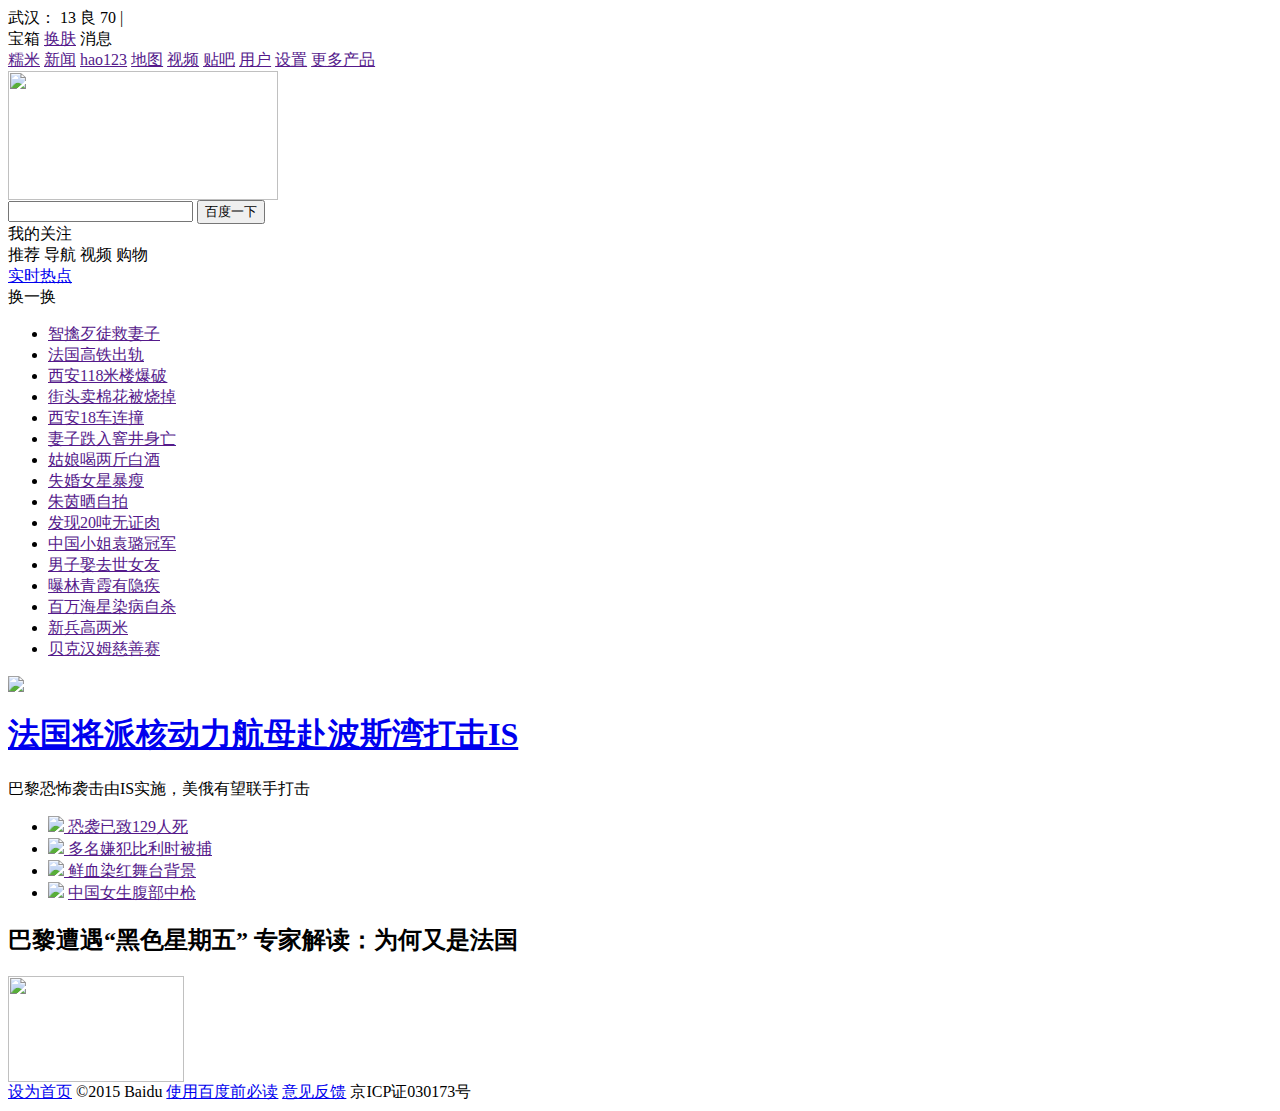
==== baidu.html @ 938de9d9 "html" ====
<meta charset="utf-8"/>
<!DOCTYPE>
<html>
<head>
<title>百度一下，你就知道 </title>
<link rel="stylesheet" type="text/css" href="baidu.css">
</head>
<div class="head">
	<div class="left">
       <div class="weather-part">
       	<a class="weather">武汉： 13  良  70  |</a>
      </div>
    </div>
       <div class="icons" id="icons">
	   <a class="treasure s-icons">宝箱</a>
	   <a class="skin s-icons" href="">换肤</a>
	   <a class="message s-icons" >消息</a>
    </div>
    <div class="right" >
	  <a href="" class="mn" target="_blank">糯米</a>
	  <a href="" class="mn" target="_blank">新闻</a>
	  <a href="" class="mn" target="_blank">hao123</a>
	  <a href="" class="mn" target="_blank">地图</a>
	  <a href="" class="mn" target="_blank">视频</a>
	  <a href="" class="mn" target="_blank">贴吧</a>
	  <a href="" class="mn">用户</a>
	  <a href="" class="sz mn">设置</a>
	  <a href="" class="more">更多产品</a>
    </div>
</div>
<div class=img>
	<img src="https://ss0.bdstatic.com/5aV1bjqh_Q23odCf/static/superman/img/logo/bd_logo1_31bdc765.png" width="270" height="129" >
</div>
<div class="search">
	<input id="form" type="text">
	<input id="submit" type="submit" value="百度一下">
</div>
	<div class="main">
		<div class="menu">
			<div class="s-menu">
			    <span class="mine">
				    <div class="mine-icon"></div>
				    <div class="mine-text">我的关注</div>
			    </span>
			    <div class="outer">
				    <div class="s-outer">
					  <span class=" bgc current">推荐</span>
					  <span class="bgc">导航</span>
					  <span class="bgc">视频</span>
					  <span class="bgc">购物</span>
				     </div>
				    <div class="space"></div>
			    </div>
			<span class="shezhi"><div class="tu"></div></span>
		    </div>	
		</div>
		<div class="contents">
			<div class="news">
				<div class="rank">
					<div class="s-rank">
						<div class="title-text">
							<a href="http://top.baidu.com/?fr=mhd_card" target="_blank"class="title-text">实时热点</a>
						</div>
						<a class="hot-refresh">
							<span class="hot-refresh-icon"></span>
							<span class="hot-refresh-text">换一换</span>
						</a>
					</div>
					<ul class="content-ul">
						<li class="new-artist">
							<em class="news-icon"></em>
							<span class="link">
								<a href="">智擒歹徒救妻子</a>
								<span class="new-identity"></span>
							</span>
						</li>
						<li class="new-artist">
							<em class="news-icon"></em>
							<span class="link">
								<a href="">法国高铁出轨</a>
								<span class="new-identity"></span>
							</span>
						</li>
						<li class="new-artist">
							<em class="news-icon"></em>
							<span class="link">
								<a href="">西安118米楼爆破</a>
								<span class="new-identity"></span>
							</span>
						</li>
						<li class="new-artist">
							<em class="news-icon"></em>
							<span class="link">
								<a href="">街头卖棉花被烧掉</a>
								<span class="new-identity"></span>
							</span>
						</li>
						<li class="new-artist">
							<em class="news-icon"></em>
							<span class="link">
								<a href="">西安18车连撞</a>
								<span class="new-identity"></span>
							</span>
						</li>
						<li class="new-artist">
							<em class="news-icon"></em>
							<span class="link">
								<a href="">妻子跌入窨井身亡</a>
							</span>
						</li>
						<li class="new-artist">
							<em class="news-icon"></em>
							<span class="link">
								<a href="">姑娘喝两斤白酒</a>
							</span>
						</li>
						<li class="new-artist">
							<em class="news-icon"></em>
							<span class="link">
								<a href="">失婚女星暴瘦</a>
							</span>
						</li>
						<li class="new-artist">
							<em class="news-icon"></em>
							<span class="link">
								<a href="">朱茵晒自拍</a>
							</span>
						</li>
						<li class="new-artist">
							<em class="news-icon"></em>
							<span class="link">
								<a href="">发现20吨无证肉</a>
							</span>
						</li>
						<li class="new-artist">
							<em class="news-icon"></em>
							<span class="link">
								<a href="">中国小姐袁璐冠军</a>
							</span>
						</li>
						<li class="new-artist">
							<em class="news-icon"></em>
							<span class="link">
								<a href="">男子娶去世女友</a>
							</span>
						</li>
						<li class="new-artist">
							<em class="news-icon"></em>
							<span class="link">
								<a href="">曝林青霞有隐疾</a>
							</span>
						</li>
						<li class="new-artist">
							<em class="news-icon"></em>
							<span class="link">
								<a href="">百万海星染病自杀</a>
							</span>
						</li>
						<li class="new-artist">
							<em class="news-icon"></em>
							<span class="link">
								<a href="">新兵高两米</a>
							</span>
						</li>
						<li class="new-artist">
							<em class="news-icon"></em>
							<span class="link">
								<a href="">贝克汉姆慈善赛</a>
							</span>
						</li>
					</ul>
				</div>
			    <div class="banner">
				  <div class="image-top">
					<img src="https://ss1.baidu.com/-4o3dSag_xI4khGko9WTAnF6hhy/super/pic/item/b812c8fcc3cec3fd00695b92d088d43f86942786.jpg" class="s-image-top-bg"> 
				    <div class="topwrap">
					    <h1 class="topwrap-title">
						     <a href="http://world.huanqiu.com/article/2015-11/7980341.html?bdnews" target="_blank" class="s-image-title-hover">法国将派核动力航母赴波斯湾打击IS</a>
					    </h1>
					    <div class="topwrap-text">
						     <p class="-text">巴黎恐怖袭击由IS实施，美俄有望联手打击</p>
					    </div>
					</div>    
				   </div>
				  <ul class="image-bottom">
					<li class="li">
						<a href="">
							<img src="https://ss0.baidu.com/7Po3dSag_xI4khGko9WTAnF6hhy/super/pic/item/00e93901213fb80ed4029d3030d12f2eb8389402.jpg" class="s-image-bottom-bg">
							<span class="bottom-mask"></span>
							<span class="bottom-title">恐袭已致129人死</span>
						</a>
					</li>
					<li class="li">
						<a href="">
							<img src="https://ss0.baidu.com/94o3dSag_xI4khGko9WTAnF6hhy/super/pic/item/f703738da97739128b667a86fe198618377ae291.jpg" class="s-image-bottom-bg">
							<span class="bottom-mask"></span>
							<span class="bottom-title">多名嫌犯比利时被捕</span>
						</a>
					</li>
					<li class="li">
						<a href="">
							<img src="https://ss0.baidu.com/94o3dSag_xI4khGko9WTAnF6hhy/super/pic/item/0824ab18972bd40725ab2d1a7d899e510eb309ec.jpg" class="s-image-bottom-bg">
							<span class="bottom-mask"></span>
							<span class="bottom-title">鲜血染红舞台背景</span>
						</a>
					</li>
					<li class="li">
						<img src="https://ss1.baidu.com/9vo3dSag_xI4khGko9WTAnF6hhy/super/pic/item/6a63f6246b600c33fe8f212f1c4c510fd8f9a167.jpg" class="s-image-bottom-bg">
						<a href="">
							<span class="bottom-mask"></span>
							<span class="bottom-title">中国女生腹部中枪</span>
						</a>
					</li>
				  </ul>
			    </div>
			   
			 <div class="text-content">
			    <div class="s-text-content"> 
			 		<h2> 
			 			<a class="h2"> 巴黎遭遇“黑色星期五” 专家解读：为何又是法国</a>
			 		</h2>
			 	</div>
			 		<div class="s-img">
			 			<img class="s-news-img" src="https://ss1.baidu.com/6ONXsjip0QIZ8tyhnq/it/u=4168582771,3343110485&amp;fm=80" height="106" width="176">
			 		</div>
			  </div> 
		    </div>
		</div>
</div>
<div class="s-bottom-ctner">
	<a href="https://www.baidu.com/cache/sethelp/index.html" target="_blank">设为首页</a>
	©2015
	<span class="copyright-text">Baidu
	 <a href="https://www.baidu.com/duty/" target="_blank">使用百度前必读</a> 
	<a href="http://jianyi.baidu.com/" target="_blank">意见反馈</a>
	 <span>京ICP证030173号</span>
</div>
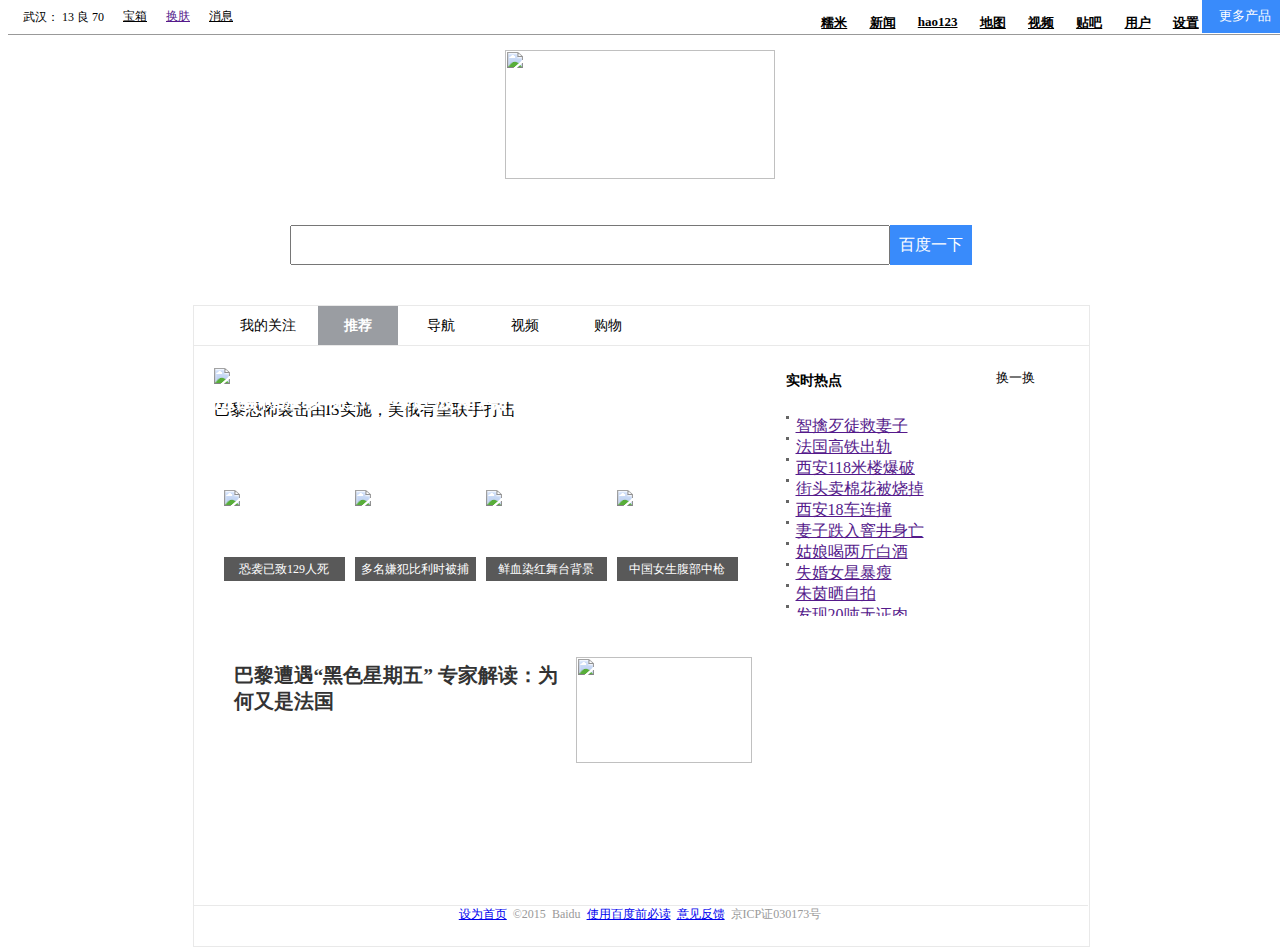
==== commit 1f18c007: "baidu" ====
--- a/baidu.html
+++ b/baidu.html
@@ -6,17 +6,15 @@
 <link rel="stylesheet" type="text/css" href="baidu.css">
 </head>
 <div class="head">
-	<div class="left">
-       <div class="weather-part">
-       	<a class="weather">武汉： 13  良  70  |</a>
-      </div>
-    </div>
-       <div class="icons" id="icons">
+	<span class="left">
+       	<a class="weather">武汉： 13  良  70  </a>
+    </span>
+       <span class="icons">
 	   <a class="treasure s-icons">宝箱</a>
 	   <a class="skin s-icons" href="">换肤</a>
 	   <a class="message s-icons" >消息</a>
-    </div>
-    <div class="right" >
+    </span>
+    <span class="right" >
 	  <a href="" class="mn" target="_blank">糯米</a>
 	  <a href="" class="mn" target="_blank">新闻</a>
 	  <a href="" class="mn" target="_blank">hao123</a>
@@ -26,7 +24,7 @@
 	  <a href="" class="mn">用户</a>
 	  <a href="" class="sz mn">设置</a>
 	  <a href="" class="more">更多产品</a>
-    </div>
+    </span>
 </div>
 <div class=img>
 	<img src="https://ss0.bdstatic.com/5aV1bjqh_Q23odCf/static/superman/img/logo/bd_logo1_31bdc765.png" width="270" height="129" >
@@ -55,7 +53,6 @@
 		    </div>	
 		</div>
 		<div class="contents">
-			<div class="news">
 				<div class="rank">
 					<div class="s-rank">
 						<div class="title-text">
@@ -67,106 +64,88 @@
 						</a>
 					</div>
 					<ul class="content-ul">
-						<li class="new-artist">
-							<em class="news-icon"></em>
-							<span class="link">
-								<a href="">智擒歹徒救妻子</a>
-								<span class="new-identity"></span>
+						<li class="new">
+							<em class="news-icon"></em>
+							<a class="link" href="">智擒歹徒救妻子</a>
+								
+						</li>
+						<li class="new">
+							<em class="news-icon"></em>
+							<a class="link" href="">法国高铁出轨</a>
+						</li>
+						<li class="new">
+							<em class="news-icon"></em>
+							<a class="link" href="">西安118米楼爆破</a>
+						
+						</li>
+						<li class="new">
+							<em class="news-icon"></em>
+							<a class="link" href="">街头卖棉花被烧掉</a>
+						</li>
+						<li class="new">
+							<em class="news-icon"></em>
+							<a class="link" href="">西安18车连撞</a>
+								
 							</span>
 						</li>
-						<li class="new-artist">
-							<em class="news-icon"></em>
-							<span class="link">
-								<a href="">法国高铁出轨</a>
-								<span class="new-identity"></span>
-							</span>
-						</li>
-						<li class="new-artist">
-							<em class="news-icon"></em>
-							<span class="link">
-								<a href="">西安118米楼爆破</a>
-								<span class="new-identity"></span>
-							</span>
-						</li>
-						<li class="new-artist">
-							<em class="news-icon"></em>
-							<span class="link">
-								<a href="">街头卖棉花被烧掉</a>
-								<span class="new-identity"></span>
-							</span>
-						</li>
-						<li class="new-artist">
-							<em class="news-icon"></em>
-							<span class="link">
-								<a href="">西安18车连撞</a>
-								<span class="new-identity"></span>
-							</span>
-						</li>
-						<li class="new-artist">
-							<em class="news-icon"></em>
-							<span class="link">
-								<a href="">妻子跌入窨井身亡</a>
-							</span>
-						</li>
-						<li class="new-artist">
-							<em class="news-icon"></em>
-							<span class="link">
-								<a href="">姑娘喝两斤白酒</a>
-							</span>
-						</li>
-						<li class="new-artist">
-							<em class="news-icon"></em>
-							<span class="link">
-								<a href="">失婚女星暴瘦</a>
-							</span>
-						</li>
-						<li class="new-artist">
-							<em class="news-icon"></em>
-							<span class="link">
-								<a href="">朱茵晒自拍</a>
-							</span>
-						</li>
-						<li class="new-artist">
-							<em class="news-icon"></em>
-							<span class="link">
-								<a href="">发现20吨无证肉</a>
-							</span>
-						</li>
-						<li class="new-artist">
-							<em class="news-icon"></em>
-							<span class="link">
-								<a href="">中国小姐袁璐冠军</a>
-							</span>
-						</li>
-						<li class="new-artist">
-							<em class="news-icon"></em>
-							<span class="link">
-								<a href="">男子娶去世女友</a>
-							</span>
-						</li>
-						<li class="new-artist">
-							<em class="news-icon"></em>
-							<span class="link">
-								<a href="">曝林青霞有隐疾</a>
-							</span>
-						</li>
-						<li class="new-artist">
-							<em class="news-icon"></em>
-							<span class="link">
-								<a href="">百万海星染病自杀</a>
-							</span>
-						</li>
-						<li class="new-artist">
-							<em class="news-icon"></em>
-							<span class="link">
-								<a href="">新兵高两米</a>
-							</span>
-						</li>
-						<li class="new-artist">
-							<em class="news-icon"></em>
-							<span class="link">
-								<a href="">贝克汉姆慈善赛</a>
-							</span>
+						<li class="new">
+							<em class="news-icon"></em>
+						
+							<a class="link" href="">妻子跌入窨井身亡</a>
+							
+						</li>
+						<li class="new">
+							<em class="news-icon"></em>
+						
+							<a class="link" href="">姑娘喝两斤白酒</a>
+						
+						</li>
+						<li class="new">
+							<em class="news-icon"></em>
+							<a class="link" href="">失婚女星暴瘦</a>
+
+						</li>
+						<li class="new">
+							<em class="news-icon"></em>
+							<a class="link" href="">朱茵晒自拍</a>
+						</li>
+						<li class="new">
+							<em class="news-icon"></em>
+
+							<a class="link" href="">发现20吨无证肉</a>
+
+						</li>
+						<li class="new">
+							<em class="news-icon"></em>
+							<a class="link" href="">中国小姐袁璐冠军</a>
+						
+						</li>
+						<li class="new">
+							<em class="news-icon"></em>
+
+							<a class="link" href="">男子娶去世女友</a>
+
+						</li>
+						<li class="new">
+							<em class="news-icon"></em>
+							<a class="link" href="">曝林青霞有隐疾</a>
+						
+						</li>
+						<li class="new">
+							<em class="news-icon"></em>
+
+							<a href="">百万海星染病自杀</a>
+							
+						</li>
+						<li class="new">
+							<em class="news-icon"></em>
+							<a class="link" href="">新兵高两米</a>
+
+						</li>
+						<li class="new">
+							<em class="news-icon"></em>
+
+							<a class="link" href="">贝克汉姆慈善赛</a>
 						</li>
 					</ul>
 				</div>
@@ -177,11 +156,10 @@
 					    <h1 class="topwrap-title">
 						     <a href="http://world.huanqiu.com/article/2015-11/7980341.html?bdnews" target="_blank" class="s-image-title-hover">法国将派核动力航母赴波斯湾打击IS</a>
 					    </h1>
-					    <div class="topwrap-text">
-						     <p class="-text">巴黎恐怖袭击由IS实施，美俄有望联手打击</p>
-					    </div>
-					</div>    
-				   </div>
+					  
+						<p class="-text">巴黎恐怖袭击由IS实施，美俄有望联手打击</p>
+					</div>  
+					</div>
 				  <ul class="image-bottom">
 					<li class="li">
 						<a href="">
@@ -212,17 +190,15 @@
 						</a>
 					</li>
 				  </ul>
-			    </div>
-			   
-			 <div class="text-content">
-			    <div class="s-text-content"> 
-			 		<h2> 
-			 			<a class="h2"> 巴黎遭遇“黑色星期五” 专家解读：为何又是法国</a>
-			 		</h2>
-			 	</div>
-			 		<div class="s-img">
+			       <div class="text-content">
+			          <div class="s-text-content"> 
+			 		     <h2> 
+			 			   <a class="h2"> 巴黎遭遇“黑色星期五” 专家解读：为何又是法国</a>
+			 		     </h2>
+			 	     </div>
+			 		 <div class="s-img">
 			 			<img class="s-news-img" src="https://ss1.baidu.com/6ONXsjip0QIZ8tyhnq/it/u=4168582771,3343110485&amp;fm=80" height="106" width="176">
-			 		</div>
+			 		 </div>
 			  </div> 
 		    </div>
 		</div>
--- a/baidu.css
+++ b/baidu.css
@@ -0,0 +1,490 @@
+.head{
+	width: 100%;
+	height:34px;
+	position: absolute;
+	top: 0;
+	border-bottom: 1px solid #999;
+	
+}
+     .left:{
+	position: absolute;
+	display: block;
+    height: 32px;
+	padding-right: 15px;
+	top: 0;
+	left: 0;
+	
+}
+          .weather-part{
+	float: left;
+	height: 34px;
+	width: 115px;
+	display: block;
+	font: 12px arial;
+}
+             .weather{
+	margin: 7px 0 0 15px;
+	float: left;
+	display: block;
+	width: 100px;
+	height: 20px;
+	line-height: 20px;
+	font-size: 12px;
+}
+         .icons{
+	display: block;
+	float: left;
+	
+}
+             .s-icons {
+	position: relative;
+	font: 12px arial;
+	line-height: 32px;
+	margin-right: 19px;
+	display:inline-block;
+	float: left;
+	cursor: auto;
+	text-decoration: underline;
+}
+.right{
+	position: absolute;
+	top: 0;
+	right: 0;
+	display: block;
+	width: 590px;
+	height: 34px;
+	font-size: 13px;
+	text-align: right;
+	color: #999;
+
+}
+.mn{
+	position: relative;
+	height: 32px;
+	margin-left: 19px;
+	text-decoration:underline; 
+	display: inline-block;
+	font-weight: bold;
+	vertical-align: middle;
+	color: black;
+}
+.more{
+	width: 86px;
+	height: 32px;
+	line-height: 32px;
+	color: white;
+	background-color: #398bfb;
+	font-size: 13px;
+	display: inline-block;
+	overflow: hidden;
+	text-align: center;
+	border-bottom: 1px solid #398bfb;
+	text-decoration: none;
+}
+.img{
+	width: 740px;
+	height: 175px;
+	margin: 0 auto;
+	padding-top: 42px;
+	text-align: center;
+	position: relative;
+	display: block;
+}
+.search{
+	width: 700px;
+    position: relative;
+	text-align: center;
+	margin: 0 auto;
+	height: 80px;
+
+}
+#form{
+	width: 600px;
+	height: 40px;
+	float: left;
+}
+#submit{
+	float: left;
+	width: 82px;
+	height: 40px;
+	display: inline-block;
+	background-color: #398bfb;
+	color: white;
+	text-align: center;
+	font-size: 16px;
+	padding: 0px;
+	border:0px;
+	outline: none;
+}
+.main{
+	width: 895px;
+	height:600px;
+	margin: 0 auto;
+	display: block;
+	position: relative;
+	border-bottom: 1px solid #e9e9e9;
+}
+.menu{
+	width: 100%;
+	min-height: 35px;
+	margin-top: 0px;
+	display: block;
+}
+.s-menu{
+	position: relative;
+	width: 100%;
+	margin: 0 auto;
+	text-align: left;
+	font-size: 14px;
+	border-top: 1px solid #e9e9e9;
+	border-right: 1px solid #e9e9e9;
+	border-left: 1px solid #e9e9e9;
+	height: 39px;
+	line-height: 39px;
+
+}
+.mine{
+	display: inline-block;
+	vertical-align: top;
+	float: left;
+	text-align: left;
+	width: 124px;
+}
+.mine-icon{
+	margin: 11px 0 0 20px;
+	width: 20px;
+	height: 18px;
+	display: inline-block;
+    vertical-align: top;
+	background: url(https://ss0.bdstatic.com/5aV1bjqh_Q23odCf/static/mancard/img/card_setts_e10ab978.png) no-repeat -15px 0;
+}
+.mine-text{
+	margin-left: 3px;
+	display: inline-block;
+	vertical-align: top;
+}
+.outer{
+	display: flex;
+	float: left;
+	width: 719px;
+	align-items:stretch;
+	flex-flow:row wrap;
+
+}
+.s-outer{
+	display: inline-block;
+	width: auto;
+    vertical-align: top;
+    height: 100%;
+    float: left;
+}
+.current{
+	background-color: #9a9da2 !important;
+	color: #fff;
+	font-weight: bold;
+	
+}
+.bgc{
+	height: 39px;
+	width: 80px;
+	display: inline-block;
+	text-align: center;
+	cursor: pointer;
+	vertical-align: top;
+}
+.space{
+	flex:auto;
+	height: 38px;
+	display: block;
+	text-align: left;
+}
+.shezhi{
+	float: right;
+	width: 18px;
+	cursor: pointer;
+}
+.tu{
+	width: 100%;
+	height:18px;
+	margin-top: 11px;
+	overflow: hidden;
+	background: url(https://ss0.bdstatic.com/5aV1bjqh_Q23odCf/static/mancard/img/card_setts_e10ab978.png) no-repeat;
+}
+.contents{
+	width: 100%;
+	border: 1px solid #e9e9e9;
+    display: block;
+    height: 100%;
+}
+.rank{
+	width: 300px;
+	margin-top:20px;
+	text-align: left;
+	float: right;
+	position: relative;
+    right: 3px;
+}
+.s-rank{
+	height: 30px;
+	width: 270px;
+    text-align: left;
+}
+.title-text{
+	float: left;
+	height: 22px;
+	width: 94px;
+	padding-top: 3px;
+	font-size: 14px;
+	font-weight: bold;
+	color: black;
+	text-decoration: none;
+}
+.hot-refresh{
+	display: block;
+	float: right;
+	height: 22px;
+	padding-top: 3px;
+	width: 60px;
+	cursor: pointer;
+}
+.hot-refresh-icon{
+	background-image: url(https://ss0.bdstatic.com/5aV1bjqh_Q23odCf/static/mantpl/img/news/news_7dd96f5d.png) no-repeat -23px -25px ;
+	width: 20px;
+	height: 16px;
+	vertical-align: bottom;
+}
+.hot-refresh-text{
+	font-size: 13px;
+	width: 40px;
+	text-align: center;
+	white-space: nowrap;
+}
+
+.content-ul{
+	position: absolute;
+	list-style: disc;
+	list-style: square;
+	overflow: hidden;
+	height: 200px;
+	width: 300px;
+	margin:0;
+	padding: 0;
+	top: 50px;
+}
+.new-artist{
+	float: left;
+	width: 45%;
+	line-height: 34px;
+	vertical-align: middle;
+
+}
+.news-icon{
+	height: 3px;
+	width: 3px;
+	background: #666;
+	margin-right: 7px;
+	float: left;
+	line-height: 34px;
+	top: 13px;
+	text-align: center;
+	display: inline-block;
+	vertical-align: middle;
+}
+.link a{
+	vertical-align: middle;
+	float: left;
+    display: block;
+    font-size: 14px;
+    text-decoration: none;
+    color: black;
+}
+.new-identity{
+	height: 20px;
+	width: 17px;
+	margin-left: 5px;
+	background: url(https://ss0.bdstatic.com/5aV1bjqh_Q23odCf/static/mantpl/img/news/news_7dd96f5d.png) 0 -98px no-repeat;
+}
+
+.banner{
+	width: 536px;
+	top: 22px;
+	height: 210px;
+	position: relative;
+	margin-bottom: 25px;
+	float: left;
+	left: 20px;
+}
+.image-top{
+	width: 536px;
+	height: 98px;
+	position: relative;
+	display: block;
+}
+
+.topwrap-title{
+	position: absolute;
+	height: 24px;
+	line-height: 24px;
+	display: block;
+	margin-top: 24px;
+	color: white;
+	top: 20px;
+	margin: auto;
+	padding: 0;
+	text-align: center;
+	font-family: arial,"微软雅黑";
+
+}
+.s-image-title-hover{
+	font-size: 22px;
+	max-width: 352px;
+	text-overflow:ellipsis;
+	display: inline-block;
+	vertical-align: middle;
+	color: white;
+	overflow: hidden;
+	text-decoration: none;
+	white-space: nowrap;
+	outline: none;
+	
+}
+.topwrap-text{
+	height: 15px;
+	font-size: 13px;
+	line-height: 15px;
+	color: white;
+	bottom: 40px;
+	position: absolute;
+	display: inline-block;
+	text-overflow:ellipsis;
+	vertical-align: middle;
+	white-space: nowrap;
+}
+.image-bottom{
+	border-width: 1px;
+	margin-top: 14px;
+	border-color:#e9e9e9;
+	border-top: none;
+	height: 101px;
+	width: 524px;
+	padding: 10px 0 0 10px;
+	list-style: none;
+}
+.li{
+	float: left;
+	height: 91px;
+	width: 121px;
+	position: relative;
+	font-size: 12px;
+	margin-right: 10px;
+}
+.bottom-mask{
+	position: absolute;
+	height: 24px;
+	left: 0;
+	bottom:0;
+	width: 100%;
+	background-color:black;
+	opacity:.65;
+}
+.bottom-title{
+	position: absolute;
+	height: 24px;
+	left: 0;
+	bottom:0;
+	width: 100%;
+	line-height: 24px;
+	color: white;
+	text-overflow:ellipsis;
+	display: block;
+	text-align: center;
+	overflow: hidden;
+}
+.news-flash-tips{
+	width: 100%;
+	height: 38px;
+	text-align: left;
+	display: block;
+	top:150px;
+}
+.left-line{
+	height: 0;
+    width: 172px;
+    font-size: 0;
+    border-bottom: 1px solid #e2e2e2;
+    margin-top: 21px;
+    display: inline-block;
+    vertical-align: middle;
+    text-align: left;
+}
+.tips-content{
+	display: inline-block;
+	vertical-align: middle;
+	width: 187px;
+	padding-top: 21px;
+	margin: 0 auto;
+}
+.tips-icon{
+    width: 12px;
+    height: 14px;
+    margin: 0 6px 0 6px;
+	background: url(../../img/news/news_7dd96f5d.png) no-repeat -45px -1px;
+}
+.right-line{
+	height: 0;
+    width: 172px;
+    font-size: 0;
+    border-bottom: 1px solid #e2e2e2;
+    margin-top: 21px;
+    text-align: left;
+}
+.text-content{
+	width: 538px;
+    padding-top: 0;
+    display: block;
+    position: relative;
+    float: left;
+    text-align: left;
+    left: 20px;
+}
+.s-text-content{
+	width: 335px;
+	height: 96px;
+	margin-right: 15px;
+	font-size: 13px;
+    display: inline-block;
+    vertical-align: top;
+    margin-top: 40px;
+}
+.h2{
+	width: 335px;
+	line-height: 26px;
+	display: inline;
+	color: #333;
+	position: relative;
+	font-weight: bold;
+	vertical-align: middle;
+	font-family: arial,"微软雅黑"；
+}
+.s-img{
+	width: 176px;
+	position: relative;
+	vertical-align: top;
+	display: inline-block;
+	float: right;
+	overflow: hidden;
+	top:50px;
+	right: 20px;
+}
+.s-bottom-ctner{
+	width: 100%;
+	position: absolute;
+	left: 0;
+	overflow: hidden;
+	color: #999;
+	word-spacing: 3px;
+	display: block;
+	text-align: center;
+	font-size: 12px;
+
+}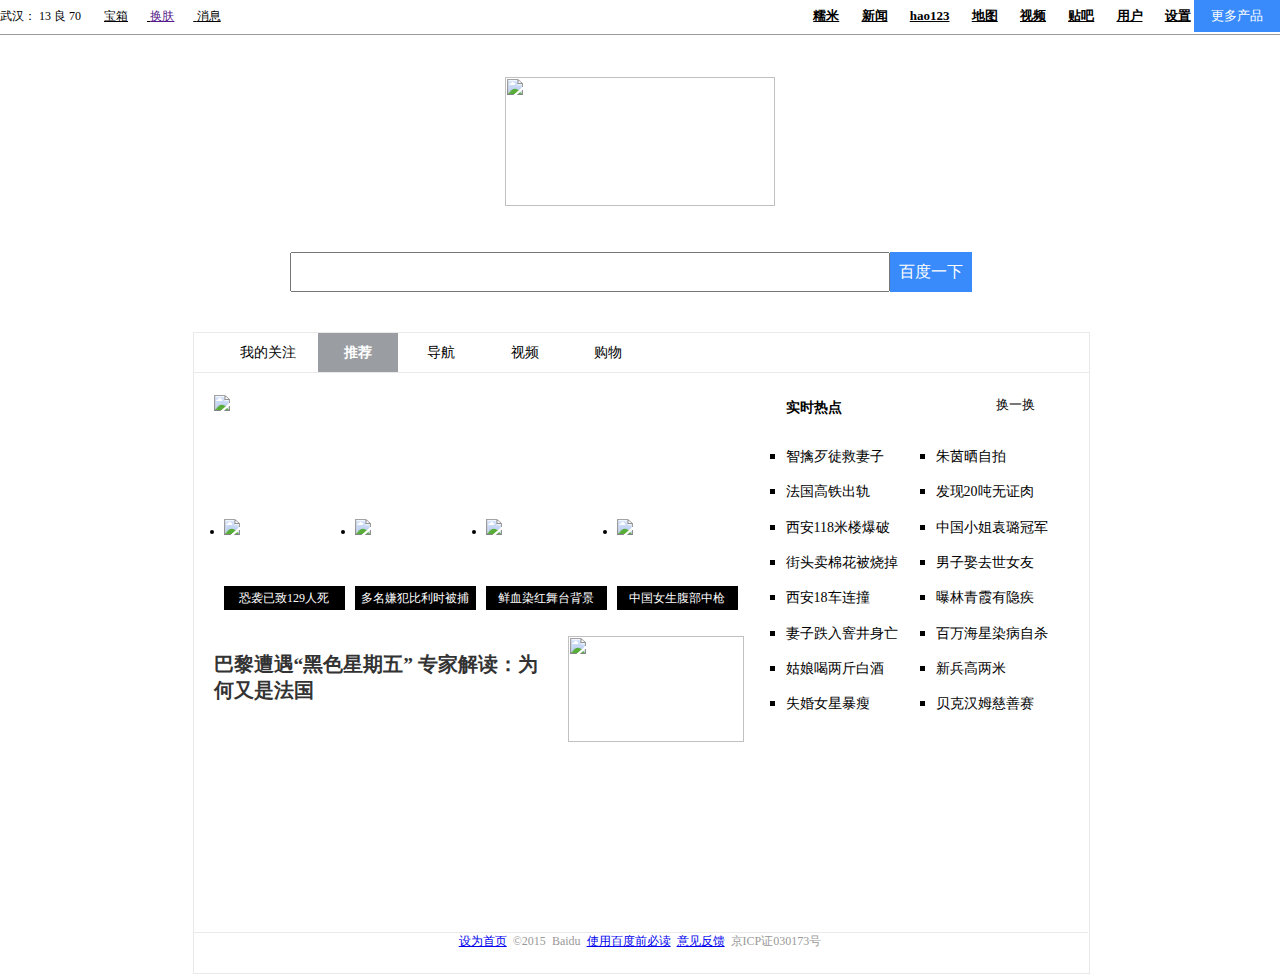
==== commit 50b4fd30: "html" ====
--- a/baidu.html
+++ b/baidu.html
@@ -6,15 +6,16 @@
 <link rel="stylesheet" type="text/css" href="baidu.css">
 </head>
 <div class="head">
-	<span class="left">
-       	<a class="weather">武汉： 13  良  70  </a>
-    </span>
-       <span class="icons">
+	
+    <div class="weather">
+       	<a>武汉： 13  良  70   </a>
+    </div>
+    <div class="s-icons">
 	   <a class="treasure s-icons">宝箱</a>
 	   <a class="skin s-icons" href="">换肤</a>
 	   <a class="message s-icons" >消息</a>
-    </span>
-    <span class="right" >
+    </div>
+    <div class="right" >
 	  <a href="" class="mn" target="_blank">糯米</a>
 	  <a href="" class="mn" target="_blank">新闻</a>
 	  <a href="" class="mn" target="_blank">hao123</a>
@@ -24,14 +25,14 @@
 	  <a href="" class="mn">用户</a>
 	  <a href="" class="sz mn">设置</a>
 	  <a href="" class="more">更多产品</a>
-    </span>
+    </div>
 </div>
 <div class=img>
 	<img src="https://ss0.bdstatic.com/5aV1bjqh_Q23odCf/static/superman/img/logo/bd_logo1_31bdc765.png" width="270" height="129" >
 </div>
 <div class="search">
-	<input id="form" type="text">
-	<input id="submit" type="submit" value="百度一下">
+	<input class="form" type="text">
+	<button type="submit" class="submit">百度一下</button>
 </div>
 	<div class="main">
 		<div class="menu">
@@ -65,85 +66,86 @@
 					</div>
 					<ul class="content-ul">
 						<li class="new">
-							<em class="news-icon"></em>
+						
 							<a class="link" href="">智擒歹徒救妻子</a>
 								
 						</li>
 						<li class="new">
-							<em class="news-icon"></em>
+					
 							<a class="link" href="">法国高铁出轨</a>
 						</li>
 						<li class="new">
-							<em class="news-icon"></em>
+							
 							<a class="link" href="">西安118米楼爆破</a>
 						
 						</li>
 						<li class="new">
-							<em class="news-icon"></em>
+						
 							<a class="link" href="">街头卖棉花被烧掉</a>
 						</li>
 						<li class="new">
-							<em class="news-icon"></em>
+						
 							<a class="link" href="">西安18车连撞</a>
 								
 							</span>
 						</li>
 						<li class="new">
-							<em class="news-icon"></em>
+							
 						
 							<a class="link" href="">妻子跌入窨井身亡</a>
 							
 						</li>
 						<li class="new">
-							<em class="news-icon"></em>
+							
 						
 							<a class="link" href="">姑娘喝两斤白酒</a>
 						
 						</li>
 						<li class="new">
-							<em class="news-icon"></em>
+						
 							<a class="link" href="">失婚女星暴瘦</a>
 
 						</li>
-						<li class="new">
-							<em class="news-icon"></em>
+					</ul>
+					<ul class="content-ull">
+						<li class="new">
+							
 							<a class="link" href="">朱茵晒自拍</a>
 						</li>
 						<li class="new">
-							<em class="news-icon"></em>
+	
 
 							<a class="link" href="">发现20吨无证肉</a>
 
 						</li>
 						<li class="new">
-							<em class="news-icon"></em>
+						
 							<a class="link" href="">中国小姐袁璐冠军</a>
 						
 						</li>
 						<li class="new">
-							<em class="news-icon"></em>
-
+						
 							<a class="link" href="">男子娶去世女友</a>
 
 						</li>
 						<li class="new">
-							<em class="news-icon"></em>
+						
 							<a class="link" href="">曝林青霞有隐疾</a>
 						
 						</li>
 						<li class="new">
-							<em class="news-icon"></em>
-
-							<a href="">百万海星染病自杀</a>
-							
-						</li>
-						<li class="new">
-							<em class="news-icon"></em>
+							
+
+							<a class="link" href="">百万海星染病自杀</a>
+							
+						</li>
+						<li class="new">
+							
 							<a class="link" href="">新兵高两米</a>
 
 						</li>
 						<li class="new">
-							<em class="news-icon"></em>
+							
 
 							<a class="link" href="">贝克汉姆慈善赛</a>
 						</li>
--- a/baidu.css
+++ b/baidu.css
@@ -1,56 +1,46 @@
+body{
+	margin: 0;
+}
 .head{
 	width: 100%;
 	height:34px;
-	position: absolute;
 	top: 0;
 	border-bottom: 1px solid #999;
 	
 }
-     .left:{
-	position: absolute;
-	display: block;
+.left:{
+    float: left;
+    display: inline-block;
     height: 32px;
 	padding-right: 15px;
 	top: 0;
 	left: 0;
-	
-}
-          .weather-part{
-	float: left;
-	height: 34px;
-	width: 115px;
-	display: block;
+	width: 120px;
 	font: 12px arial;
-}
-             .weather{
-	margin: 7px 0 0 15px;
-	float: left;
-	display: block;
+	overflow: hidden;
+
+}
+.weather{
+
 	width: 100px;
 	height: 20px;
 	line-height: 20px;
 	font-size: 12px;
-}
-         .icons{
-	display: block;
-	float: left;
-	
-}
-             .s-icons {
-	position: relative;
+	display: inline-block;
+}
+
+.s-icons {
 	font: 12px arial;
 	line-height: 32px;
 	margin-right: 19px;
 	display:inline-block;
-	float: left;
 	cursor: auto;
 	text-decoration: underline;
 }
 .right{
-	position: absolute;
+	float: right;
 	top: 0;
 	right: 0;
-	display: block;
 	width: 590px;
 	height: 34px;
 	font-size: 13px;
@@ -59,8 +49,8 @@
 
 }
 .mn{
-	position: relative;
-	height: 32px;
+	height: 100%;
+	line-height: 32px;
 	margin-left: 19px;
 	text-decoration:underline; 
 	display: inline-block;
@@ -76,9 +66,7 @@
 	background-color: #398bfb;
 	font-size: 13px;
 	display: inline-block;
-	overflow: hidden;
-	text-align: center;
-	border-bottom: 1px solid #398bfb;
+	text-align: center;
 	text-decoration: none;
 }
 .img{
@@ -98,23 +86,25 @@
 	height: 80px;
 
 }
-#form{
+.form{
 	width: 600px;
 	height: 40px;
 	float: left;
 }
-#submit{
+.submit{
 	float: left;
 	width: 82px;
 	height: 40px;
-	display: inline-block;
 	background-color: #398bfb;
 	color: white;
 	text-align: center;
 	font-size: 16px;
 	padding: 0px;
 	border:0px;
-	outline: none;
+	cursor: pointer;
+}
+.submit:hover{
+	background-color: lightblue;
 }
 .main{
 	width: 895px;
@@ -164,11 +154,9 @@
 	vertical-align: top;
 }
 .outer{
-	display: flex;
 	float: left;
 	width: 719px;
-	align-items:stretch;
-	flex-flow:row wrap;
+	
 
 }
 .s-outer{
@@ -179,7 +167,7 @@
     float: left;
 }
 .current{
-	background-color: #9a9da2 !important;
+	background-color: #9a9da2;
 	color: #fff;
 	font-weight: bold;
 	
@@ -191,6 +179,9 @@
 	text-align: center;
 	cursor: pointer;
 	vertical-align: top;
+}
+.bgc:hover{
+	background-color: #9a9da2;
 }
 .space{
 	flex:auto;
@@ -261,19 +252,20 @@
 }
 
 .content-ul{
-	position: absolute;
-	list-style: disc;
+	float: left;
+	width: 150px;
+	padding: 0;
 	list-style: square;
-	overflow: hidden;
-	height: 200px;
-	width: 300px;
-	margin:0;
+}
+.content-ull{
+	width: 150px;
 	padding: 0;
-	top: 50px;
-}
-.new-artist{
-	float: left;
-	width: 45%;
+	float: left;
+	list-style: square;
+
+}
+.new{
+	width: 100%;
 	line-height: 34px;
 	vertical-align: middle;
 
@@ -281,19 +273,16 @@
 .news-icon{
 	height: 3px;
 	width: 3px;
-	background: #666;
 	margin-right: 7px;
 	float: left;
-	line-height: 34px;
-	top: 13px;
-	text-align: center;
-	display: inline-block;
-	vertical-align: middle;
-}
-.link a{
-	vertical-align: middle;
-	float: left;
-    display: block;
+	background-color: black;
+	margin-top: 13px;
+	text-align: center;
+	display: inline-block;
+	vertical-align: middle;
+}
+.link{
+	vertical-align: middle;
     font-size: 14px;
     text-decoration: none;
     color: black;
@@ -308,9 +297,7 @@
 .banner{
 	width: 536px;
 	top: 22px;
-	height: 210px;
-	position: relative;
-	margin-bottom: 25px;
+	position: relative;
 	float: left;
 	left: 20px;
 }
@@ -320,15 +307,17 @@
 	position: relative;
 	display: block;
 }
-
+.topwrap{
+	position: absolute;
+	top: 20px;
+	width: 100%;
+	height: 75%;
+}
 .topwrap-title{
-	position: absolute;
 	height: 24px;
 	line-height: 24px;
-	display: block;
 	margin-top: 24px;
 	color: white;
-	top: 20px;
 	margin: auto;
 	padding: 0;
 	text-align: center;
@@ -348,27 +337,17 @@
 	outline: none;
 	
 }
-.topwrap-text{
+.-text{
 	height: 15px;
 	font-size: 13px;
 	line-height: 15px;
 	color: white;
-	bottom: 40px;
-	position: absolute;
-	display: inline-block;
-	text-overflow:ellipsis;
-	vertical-align: middle;
-	white-space: nowrap;
+	text-align: center;
 }
 .image-bottom{
-	border-width: 1px;
-	margin-top: 14px;
-	border-color:#e9e9e9;
-	border-top: none;
 	height: 101px;
 	width: 524px;
 	padding: 10px 0 0 10px;
-	list-style: none;
 }
 .li{
 	float: left;
@@ -385,7 +364,6 @@
 	bottom:0;
 	width: 100%;
 	background-color:black;
-	opacity:.65;
 }
 .bottom-title{
 	position: absolute;
@@ -395,10 +373,7 @@
 	width: 100%;
 	line-height: 24px;
 	color: white;
-	text-overflow:ellipsis;
-	display: block;
-	text-align: center;
-	overflow: hidden;
+	text-align: center;
 }
 .news-flash-tips{
 	width: 100%;
@@ -407,37 +382,7 @@
 	display: block;
 	top:150px;
 }
-.left-line{
-	height: 0;
-    width: 172px;
-    font-size: 0;
-    border-bottom: 1px solid #e2e2e2;
-    margin-top: 21px;
-    display: inline-block;
-    vertical-align: middle;
-    text-align: left;
-}
-.tips-content{
-	display: inline-block;
-	vertical-align: middle;
-	width: 187px;
-	padding-top: 21px;
-	margin: 0 auto;
-}
-.tips-icon{
-    width: 12px;
-    height: 14px;
-    margin: 0 6px 0 6px;
-	background: url(../../img/news/news_7dd96f5d.png) no-repeat -45px -1px;
-}
-.right-line{
-	height: 0;
-    width: 172px;
-    font-size: 0;
-    border-bottom: 1px solid #e2e2e2;
-    margin-top: 21px;
-    text-align: left;
-}
+
 .text-content{
 	width: 538px;
     padding-top: 0;
@@ -445,7 +390,6 @@
     position: relative;
     float: left;
     text-align: left;
-    left: 20px;
 }
 .s-text-content{
 	width: 335px;
@@ -454,7 +398,6 @@
 	font-size: 13px;
     display: inline-block;
     vertical-align: top;
-    margin-top: 40px;
 }
 .h2{
 	width: 335px;
@@ -466,13 +409,13 @@
 	vertical-align: middle;
 	font-family: arial,"微软雅黑"；
 }
+.-text{
+	position: relative;
+}
 .s-img{
 	width: 176px;
-	position: relative;
 	vertical-align: top;
 	display: inline-block;
-	float: right;
-	overflow: hidden;
 	top:50px;
 	right: 20px;
 }
@@ -487,4 +430,4 @@
 	text-align: center;
 	font-size: 12px;
 
-}+}
